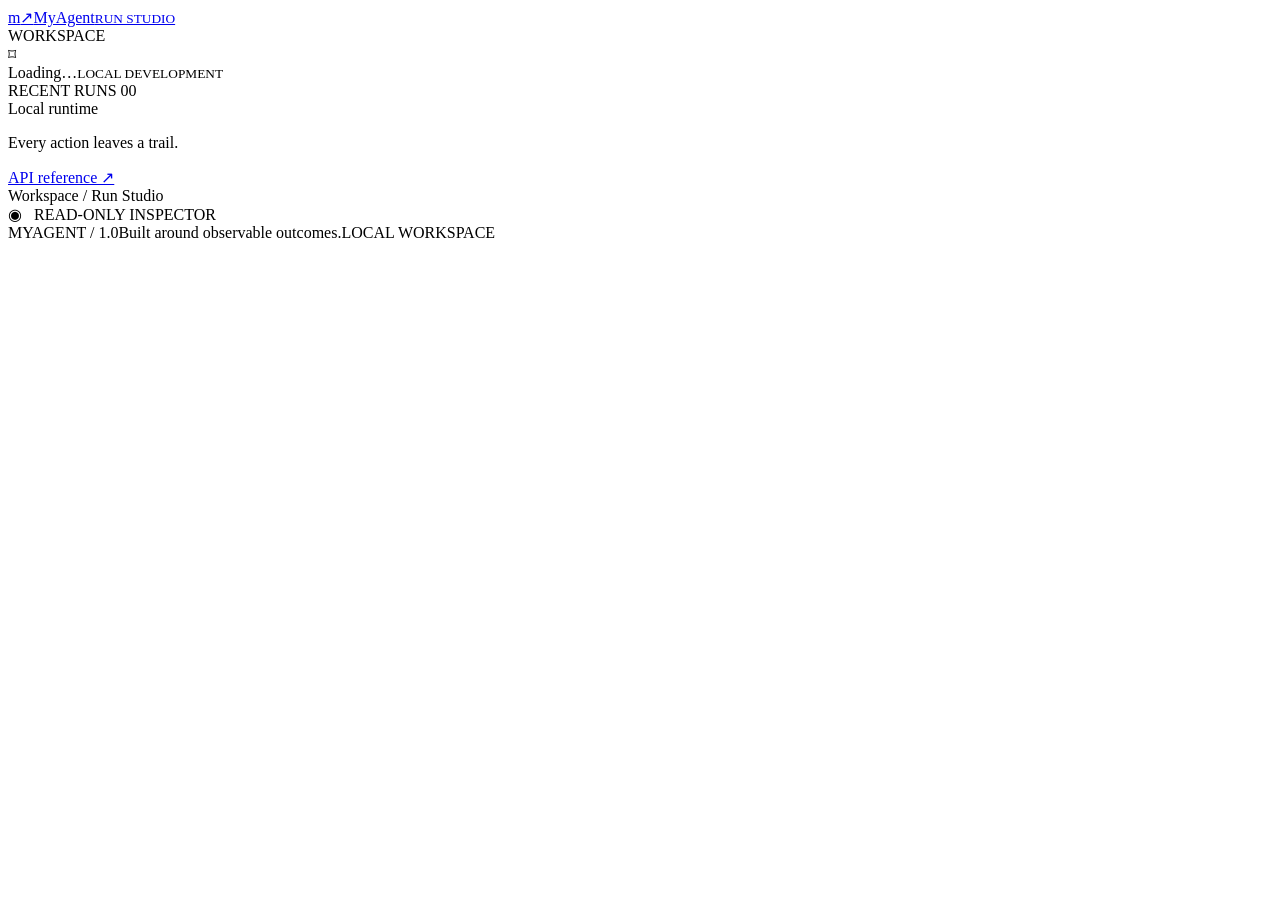
==== src/myagent/static/index.html @ 142872c5 "feat: rebuild MyAgent with durable verified task execution" ====
<!doctype html>
<html lang="en"><head><meta charset="utf-8"><meta name="viewport" content="width=device-width,initial-scale=1"><link rel="icon" href="/static/favicon.svg" type="image/svg+xml"><title>MyAgent · Run Studio</title><link rel="stylesheet" href="/static/style.css"><script src="/static/app.js" defer></script></head>
<body><aside class="sidebar"><a class="brand" href="/"><span class="brand-icon">m<span>↗</span></span><span>MyAgent<small>RUN STUDIO</small></span></a><div class="sidebar-label">WORKSPACE</div><div class="workspace"><span>⌑</span><div id="workspace-name">Loading…<small>LOCAL DEVELOPMENT</small></div></div><div class="sidebar-label runs-heading">RECENT RUNS <span id="run-count">00</span></div><div id="runs"></div><div class="sidebar-bottom"><div><span class="dot"></span> Local runtime</div><p>Every action leaves a trail.</p><a href="/docs" target="_blank" rel="noopener">API reference ↗</a></div></aside>
<main><header class="topbar"><div>Workspace <span>/</span> Run Studio</div><div class="viewer-badge">◉ &nbsp; READ-ONLY INSPECTOR</div></header><div id="error" role="alert" hidden></div>
<div id="empty" class="empty" hidden><span class="eyebrow">YOUR NEXT BUILD STARTS HERE</span><h1>From a task to verified code.</h1><p>Run a task from the CLI, then inspect its decisions and results here.</p><pre>myagent demo --workspace /tmp/myagent-demo</pre></div>
<div id="detail" hidden><section class="hero"><div class="hero-top"><span class="eyebrow">PLAN. EXECUTE. VERIFY.</span><span id="provider" class="model-badge"></span></div><h1>From a task to verified code.</h1><div class="task-line"><span class="task-label">TASK</span><p id="task"></p></div><div class="run-line"><span id="run-status" class="status"></span><span id="run-id"></span><span id="run-time"></span></div></section>
<section class="metrics" aria-label="Run results"><article><span>PLAN PROGRESS</span><strong id="steps-metric">—</strong><small>dependency-ordered steps</small></article><article><span>FILES CHANGED</span><strong id="files-metric">—</strong><small>with recoverable originals</small></article><article><span>TESTS PASSED</span><strong id="tests-metric">—</strong><small id="tests-note">verified by pytest</small></article><article><span>MODEL CALLS</span><strong id="calls-metric">—</strong><small>recorded across this run</small></article></section>
<nav class="tabs" aria-label="Run views"><button class="active" data-tab="overview">Run overview</button><button data-tab="changes">Files & diff <span id="diff-count">0</span></button><button data-tab="events">Event timeline <span id="event-count">0</span></button><button id="refresh" class="refresh">↻ Refresh</button></nav>
<section id="overview-tab" class="tab-panel overview"><div class="plan-card"><div class="section-heading"><span>EXECUTION PLAN</span><span>DEPENDENCIES RESOLVED IN ORDER</span></div><div id="steps"></div></div><aside class="outcome-card"><div class="section-heading"><span>THE OUTCOME</span><span>↗</span></div><h2 id="outcome-title">Work you can inspect.</h2><p id="summary"></p><div id="verification" class="verification"></div><div class="boundary"><strong>Review before you ship.</strong><p>File-tool edits can be restored. Command side effects are outside automatic rollback.</p></div></aside></section>
<section id="changes-tab" class="tab-panel" hidden><div id="changes"></div></section>
<section id="events-tab" class="tab-panel" hidden><div class="event-panel"><div class="section-heading"><span>RUN JOURNAL</span><span>ORDERED · PERSISTED · INSPECTABLE</span></div><div id="events"></div></div></section>
</div><footer><span>MYAGENT / 1.0</span><span>Built around observable outcomes.</span><span id="footer-state">LOCAL WORKSPACE</span></footer></main></body></html>
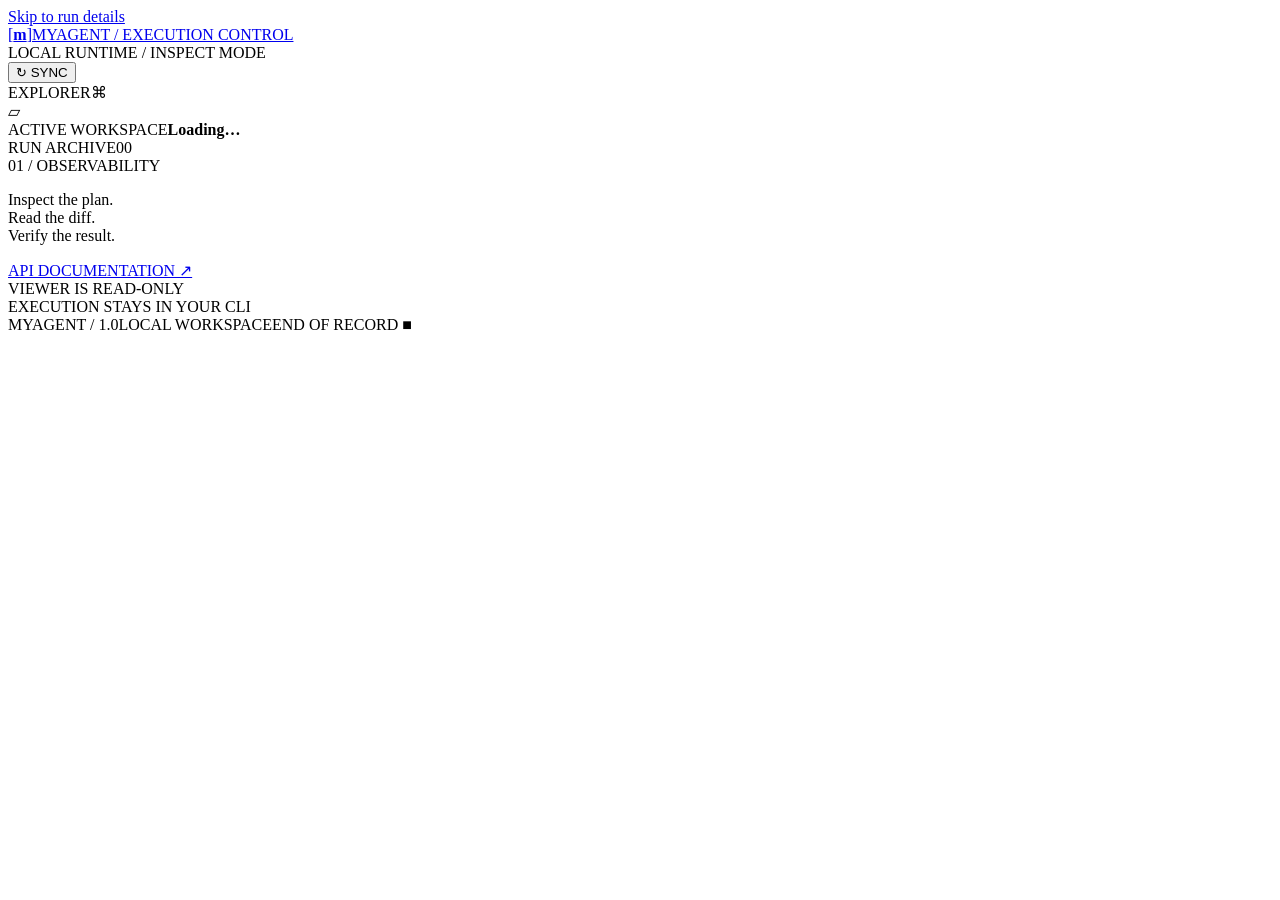
==== commit baf18474: "feat(ui): redesign MyAgent as a developer execution console" ====
--- a/src/myagent/static/index.html
+++ b/src/myagent/static/index.html
@@ -1,12 +1,185 @@
 <!doctype html>
-<html lang="en"><head><meta charset="utf-8"><meta name="viewport" content="width=device-width,initial-scale=1"><link rel="icon" href="/static/favicon.svg" type="image/svg+xml"><title>MyAgent · Run Studio</title><link rel="stylesheet" href="/static/style.css"><script src="/static/app.js" defer></script></head>
-<body><aside class="sidebar"><a class="brand" href="/"><span class="brand-icon">m<span>↗</span></span><span>MyAgent<small>RUN STUDIO</small></span></a><div class="sidebar-label">WORKSPACE</div><div class="workspace"><span>⌑</span><div id="workspace-name">Loading…<small>LOCAL DEVELOPMENT</small></div></div><div class="sidebar-label runs-heading">RECENT RUNS <span id="run-count">00</span></div><div id="runs"></div><div class="sidebar-bottom"><div><span class="dot"></span> Local runtime</div><p>Every action leaves a trail.</p><a href="/docs" target="_blank" rel="noopener">API reference ↗</a></div></aside>
-<main><header class="topbar"><div>Workspace <span>/</span> Run Studio</div><div class="viewer-badge">◉ &nbsp; READ-ONLY INSPECTOR</div></header><div id="error" role="alert" hidden></div>
-<div id="empty" class="empty" hidden><span class="eyebrow">YOUR NEXT BUILD STARTS HERE</span><h1>From a task to verified code.</h1><p>Run a task from the CLI, then inspect its decisions and results here.</p><pre>myagent demo --workspace /tmp/myagent-demo</pre></div>
-<div id="detail" hidden><section class="hero"><div class="hero-top"><span class="eyebrow">PLAN. EXECUTE. VERIFY.</span><span id="provider" class="model-badge"></span></div><h1>From a task to verified code.</h1><div class="task-line"><span class="task-label">TASK</span><p id="task"></p></div><div class="run-line"><span id="run-status" class="status"></span><span id="run-id"></span><span id="run-time"></span></div></section>
-<section class="metrics" aria-label="Run results"><article><span>PLAN PROGRESS</span><strong id="steps-metric">—</strong><small>dependency-ordered steps</small></article><article><span>FILES CHANGED</span><strong id="files-metric">—</strong><small>with recoverable originals</small></article><article><span>TESTS PASSED</span><strong id="tests-metric">—</strong><small id="tests-note">verified by pytest</small></article><article><span>MODEL CALLS</span><strong id="calls-metric">—</strong><small>recorded across this run</small></article></section>
-<nav class="tabs" aria-label="Run views"><button class="active" data-tab="overview">Run overview</button><button data-tab="changes">Files & diff <span id="diff-count">0</span></button><button data-tab="events">Event timeline <span id="event-count">0</span></button><button id="refresh" class="refresh">↻ Refresh</button></nav>
-<section id="overview-tab" class="tab-panel overview"><div class="plan-card"><div class="section-heading"><span>EXECUTION PLAN</span><span>DEPENDENCIES RESOLVED IN ORDER</span></div><div id="steps"></div></div><aside class="outcome-card"><div class="section-heading"><span>THE OUTCOME</span><span>↗</span></div><h2 id="outcome-title">Work you can inspect.</h2><p id="summary"></p><div id="verification" class="verification"></div><div class="boundary"><strong>Review before you ship.</strong><p>File-tool edits can be restored. Command side effects are outside automatic rollback.</p></div></aside></section>
-<section id="changes-tab" class="tab-panel" hidden><div id="changes"></div></section>
-<section id="events-tab" class="tab-panel" hidden><div class="event-panel"><div class="section-heading"><span>RUN JOURNAL</span><span>ORDERED · PERSISTED · INSPECTABLE</span></div><div id="events"></div></div></section>
-</div><footer><span>MYAGENT / 1.0</span><span>Built around observable outcomes.</span><span id="footer-state">LOCAL WORKSPACE</span></footer></main></body></html>
+<html lang="en">
+  <head>
+    <meta charset="utf-8" />
+    <meta name="viewport" content="width=device-width,initial-scale=1" />
+    <link rel="icon" href="/static/favicon.svg" type="image/svg+xml" />
+    <title>MyAgent — Execution Control</title>
+    <link rel="stylesheet" href="/static/style.css" />
+    <script src="/static/app.js" defer></script>
+  </head>
+  <body>
+    <a class="skip-link" href="#main">Skip to run details</a>
+    <header class="command-bar">
+      <a class="brand" href="/" aria-label="MyAgent home"
+        ><span class="brand-icon" aria-hidden="true">[<b>m</b>]</span
+        ><span
+          >MYAGENT<span class="brand-version"> / EXECUTION CONTROL</span></span
+        ></a
+      >
+      <div class="system-status">
+        <span class="signal"></span> LOCAL RUNTIME
+        <span class="separator">/</span> <span>INSPECT MODE</span>
+      </div>
+      <button id="refresh" class="refresh" aria-label="Refresh run data">
+        ↻ <span>SYNC</span>
+      </button>
+    </header>
+    <div class="app-shell">
+      <aside class="sidebar" aria-label="Run explorer">
+        <div class="sidebar-heading">
+          <span>EXPLORER</span
+          ><span class="panel-glyph" aria-hidden="true">⌘</span>
+        </div>
+        <div class="workspace">
+          <span class="folder-glyph" aria-hidden="true">▱</span>
+          <div>
+            <span class="workspace-caption">ACTIVE WORKSPACE</span
+            ><strong id="workspace-name">Loading…</strong>
+          </div>
+        </div>
+        <div class="runs-heading">
+          <span>RUN ARCHIVE</span><span id="run-count">00</span>
+        </div>
+        <div id="runs"></div>
+        <div class="sidebar-bottom">
+          <span class="sidebar-index">01 / OBSERVABILITY</span>
+          <p>Inspect the plan.<br />Read the diff.<br />Verify the result.</p>
+          <a href="/docs" target="_blank" rel="noopener"
+            >API DOCUMENTATION ↗</a
+          >
+          <div class="scope-note">
+            VIEWER IS READ-ONLY<br />EXECUTION STAYS IN YOUR CLI
+          </div>
+        </div>
+      </aside>
+      <main id="main">
+        <div id="error" role="alert" hidden></div>
+        <div id="empty" class="empty" hidden>
+          <div class="empty-symbol" aria-hidden="true">&gt;_</div>
+          <span class="eyebrow">NO RUNS RECORDED</span>
+          <h1>Awaiting a mission.</h1>
+          <p>
+            Start a task in your terminal. Its execution graph, file changes,
+            and verification results will appear here.
+          </p>
+          <pre>myagent demo --workspace /tmp/myagent-demo</pre>
+        </div>
+        <div id="detail" hidden>
+          <section class="mission">
+            <div class="mission-heading">
+              <span class="eyebrow">MISSION BRIEF</span
+              ><span id="provider" class="model-badge"></span>
+            </div>
+            <h1 id="task"></h1>
+            <div class="run-line">
+              <span id="run-status" class="status"></span
+              ><span id="run-id"></span><span id="run-time"></span>
+            </div>
+          </section>
+          <section class="telemetry" aria-label="Run results">
+            <div><span>STEPS</span><strong id="steps-metric">—</strong></div>
+            <div><span>FILES</span><strong id="files-metric">—</strong></div>
+            <div class="test-telemetry">
+              <span>TESTS PASSED</span><strong id="tests-metric">—</strong
+              ><small id="tests-note">No test report</small>
+            </div>
+            <div>
+              <span>MODEL CALLS</span><strong id="calls-metric">—</strong>
+            </div>
+          </section>
+          <nav class="tabs" aria-label="Run views">
+            <button class="active" data-tab="overview" aria-current="page">
+              <span aria-hidden="true">⌘</span> Execution graph</button
+            ><button data-tab="changes">
+              <span aria-hidden="true">±</span> Source changes
+              <b id="diff-count">0</b></button
+            ><button data-tab="events">
+              <span aria-hidden="true">≡</span> Event log
+              <b id="event-count">0</b></button
+            ><span class="tab-end">CHECKPOINT / PERSISTED</span>
+          </nav>
+          <section
+            id="overview-tab"
+            class="tab-panel overview"
+            aria-label="Execution graph"
+          >
+            <div class="plan-board">
+              <div class="section-heading">
+                <span>PLAN / DEPENDENCY GRAPH</span><span aria-hidden="true">LEFT → RIGHT</span>
+              </div>
+              <div id="steps"></div>
+              <div class="board-foot">
+                <span class="signal"></span> Tool results are recorded before
+                the next decision.
+              </div>
+            </div>
+            <div class="inspect-grid">
+              <section class="outcome-panel">
+                <div class="section-heading">
+                  <span>RESULT / SUMMARY</span
+                  ><span aria-hidden="true">↗</span>
+                </div>
+                <h2 id="outcome-title">Inspect the outcome.</h2>
+                <p id="summary"></p>
+                <div id="verification" class="verification"></div>
+                <div class="boundary">
+                  <span>ROLLBACK BOUNDARY</span>
+                  <p>
+                    File-tool changes retain their originals. Command side
+                    effects require separate review.
+                  </p>
+                </div>
+              </section>
+              <section class="terminal-panel" aria-label="Latest tool output">
+                <div class="terminal-heading">
+                  <span><i></i><i></i><i></i></span><span>TOOL OUTPUT</span
+                  ><span id="terminal-tool">—</span>
+                </div>
+                <div class="terminal-command">
+                  <span>›</span
+                  ><span id="terminal-command">Awaiting tool output</span>
+                </div>
+                <pre id="terminal-output">No tool output recorded.</pre>
+                <div class="terminal-bottom">
+                  <span id="terminal-result">NO RESULT</span
+                  ><span>PERSISTED EXECUTION DATA</span>
+                </div>
+              </section>
+            </div>
+          </section>
+          <section
+            id="changes-tab"
+            class="tab-panel"
+            aria-label="Source changes"
+            hidden
+          >
+            <div class="panel-intro">
+              <span>WORKSPACE CHANGES</span><span>ORIGINAL → CURRENT</span>
+            </div>
+            <div id="changes"></div>
+          </section>
+          <section
+            id="events-tab"
+            class="tab-panel"
+            aria-label="Event log"
+            hidden
+          >
+            <div class="event-panel">
+              <div class="section-heading">
+                <span>EXECUTION JOURNAL</span
+                ><span>SEQUENCE / EVENT / TIMESTAMP</span>
+              </div>
+              <div id="events"></div>
+            </div>
+          </section>
+        </div>
+        <footer>
+          <span><span class="signal"></span> MYAGENT / 1.0</span
+          ><span id="footer-state">LOCAL WORKSPACE</span
+          ><span>END OF RECORD <b>■</b></span>
+        </footer>
+      </main>
+    </div>
+  </body>
+</html>
